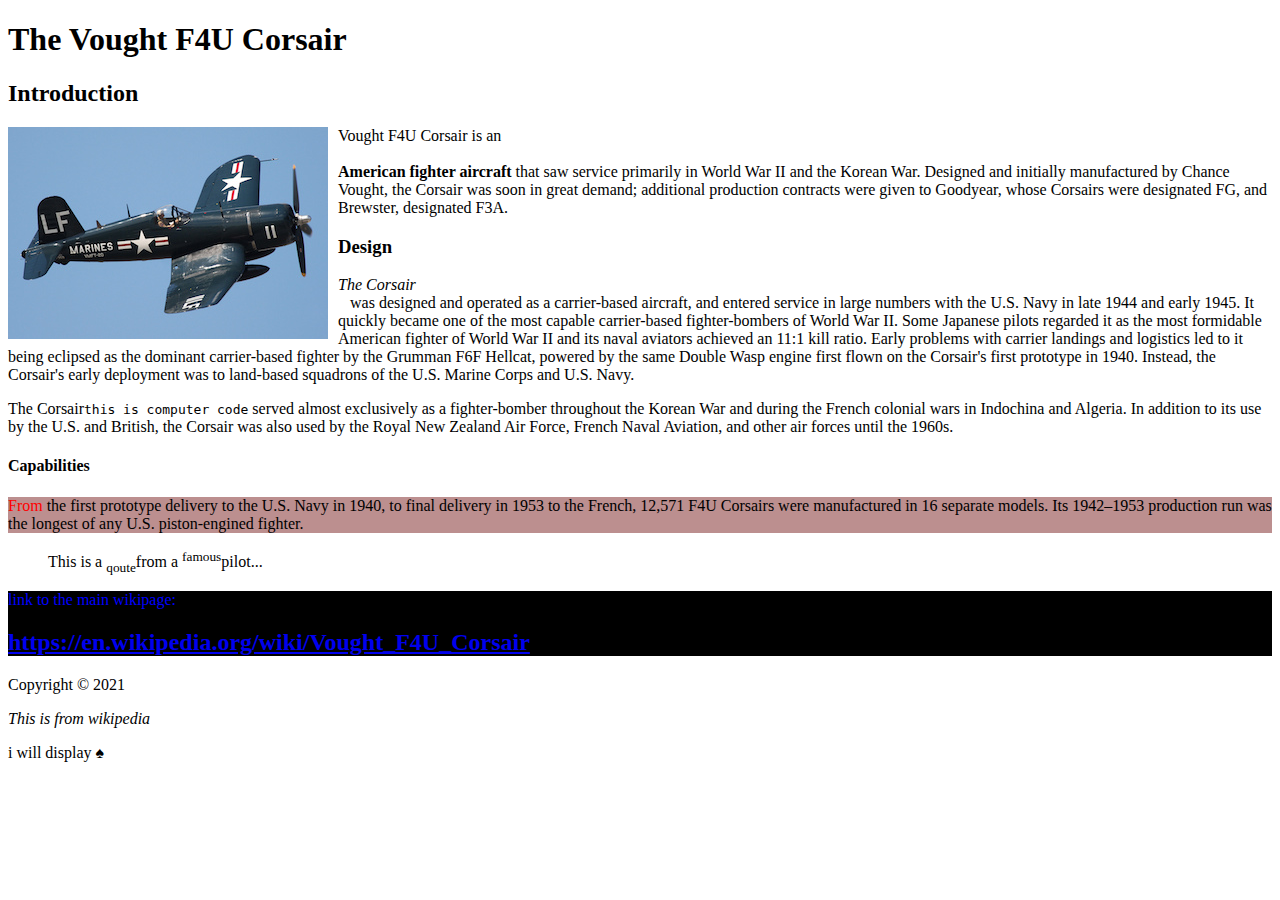
==== index.html @ 783aafde "first commit" ====
<!DOCTYPE html>
<html lang="en">
<head>
    <!--meta tags always go into the head section-->
    <link rel="stylesheet" type="text/css" href="style.css">
    <meta charset="UTF-8">
    <meta http-equiv="X-UA-Compatible" content="IE=edge">
    <meta name="description" content="a tribiute to vought Vought F4U corsair with pictures and events">
    <meta name="keywords" content="corsair, world war II, airplanes, tribute, radio controlled airplanes">
    <meta name="author" content="Stef Regeling">
    <!--meta http-equiv="refresh" content="5": refreshes the page every 5 seconds, helpful for calculation purposes-->

    <title>Home page - Vought F4U crosshair</title>
</head>
<body>
    <!--inline elements examples shown below (em,cite,code, blockqoute) -->
    <!--div is a container which helps during styling in CSS, div defines a section or part of the html document-->
    <div id="content"></div>
        <h1>The Vought F4U Corsair</h1>
        <h2>Introduction</h2>
        <p><img src="images/Vought_F4U_Corsair_(USMC).jpeg" alt="Corsair fying in the air" style="float:left; padding-right: 10px;"> Vought F4U Corsair is an <br><br/><!-- <br/> line break for text, space is <br> <br/>--><strong>American fighter aircraft</strong> that saw service primarily in World War II and the Korean War. Designed and initially manufactured by Chance Vought, the Corsair was soon in great demand; additional production contracts were given to Goodyear, whose Corsairs were designated FG, and Brewster, designated F3A.</p>
        <h3>Design</h3>
        <p><em>The Corsair</em><!--non breaking space entity is &nbsp;--> <br>&nbsp;&nbsp;&nbsp;was designed and operated as a carrier-based aircraft, and entered service in large numbers with the U.S. Navy in late 1944 and early 1945. It quickly became one of the most capable carrier-based fighter-bombers of World War II. Some Japanese pilots regarded it as the most formidable American fighter of World War II and its naval aviators achieved an 11:1 kill ratio. Early problems with carrier landings and logistics led to it being eclipsed as the dominant carrier-based fighter by the Grumman F6F Hellcat, powered by the same Double Wasp engine first flown on the Corsair's first prototype in 1940. Instead, the Corsair's early deployment was to land-based squadrons of the U.S. Marine Corps and U.S. Navy.</p>
        <p>The Corsair<code>this is computer code</code> served almost exclusively as a fighter-bomber throughout the Korean War and during the French colonial wars in Indochina and Algeria. In addition to its use by the U.S. and British, the Corsair was also used by the Royal New Zealand Air Force, French Naval Aviation, and other air forces until the 1960s.</p>
        <h4>Capabilities</h4>
        <p class="highlightme"><span class="test">From</span> the first prototype delivery to the U.S. Navy in 1940, to final delivery in 1953 to the French, 12,571 F4U Corsairs were manufactured in 16 separate models. Its 1942–1953 production run was the longest of any U.S. piston-engined fighter.</p>
        <blockquote>This is a <sub>qoute</sub>from a <sup>famous</sup>pilot...</blockquote>
    </div>
    <div id="mainlink">
        <p>link to the main wikipage:</p>
        <h2><a href="https://en.wikipedia.org/wiki/Vought_F4U_Corsair" target="_blank">https://en.wikipedia.org/wiki/Vought_F4U_Corsair</a></h2>
    </div>
    <div id="footer">
        <p>Copyright &copy; 2021</p>
        <p><cite>This is from wikipedia</cite></p>
        <!--pre>   
                    text in a pre element is displayed in a            fixed-width font, and 
            it preserves both spaces and line breaks</pre-->
        <p>i will display &#9824;</p>
    </div>
</body>
</html>



<!--stopped at this video https://www.ostraining.com/class/html5/urls/-->
---- style.css ----
/* #marking for div id's, while classes are marked by . */

#mainlink {
    background-color: black;
    color: blue;
}

.test{
    color: red;
}

.highlightme{
    background-color: rosybrown;
}
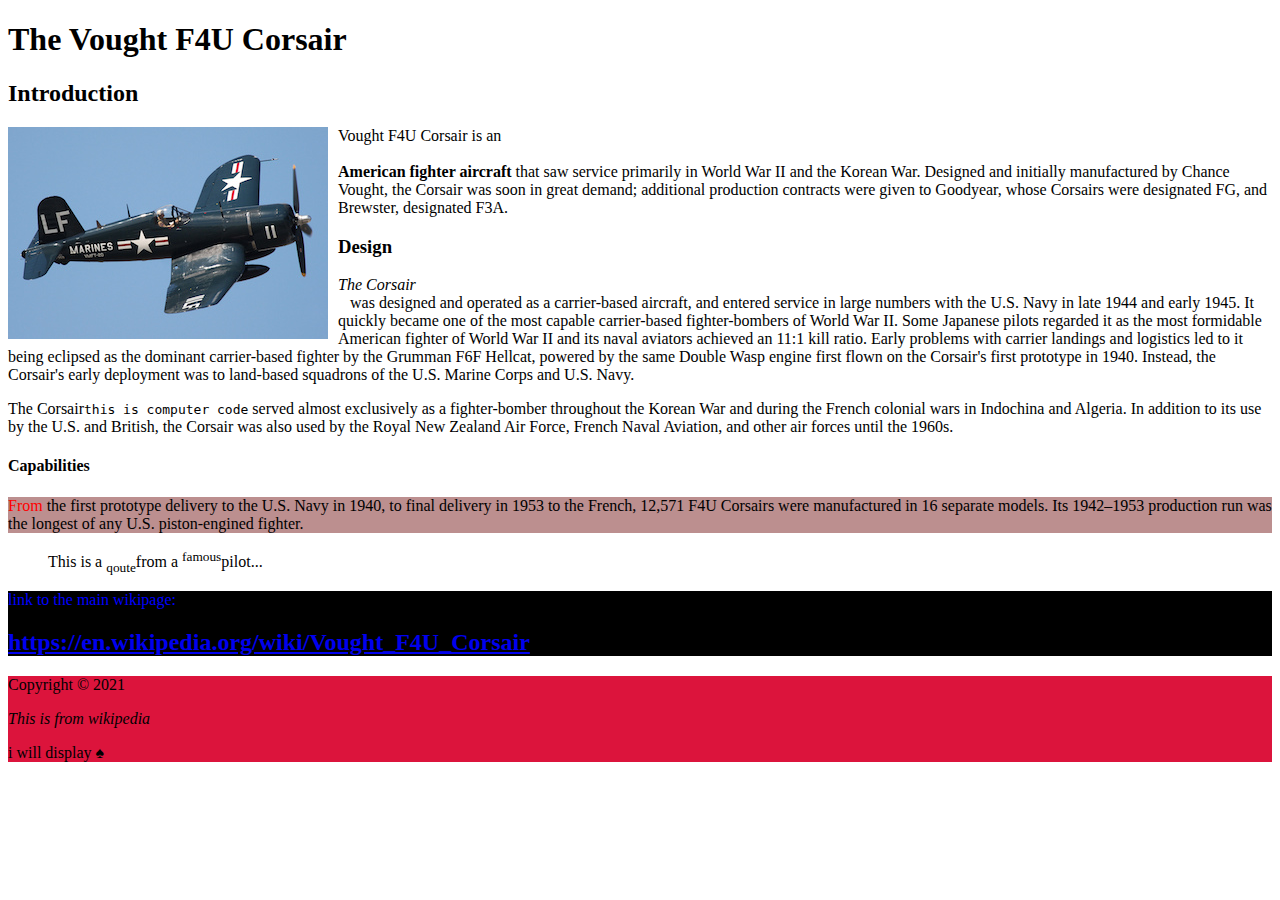
==== commit 3b922cf3: "added steps for changes to  github as reference for myself" ====
--- a/index.html
+++ b/index.html
@@ -39,7 +39,8 @@
         <p>i will display &#9824;</p>
     </div>
 </body>
-</html>
+
+<!--adding to github goes through (git add .) for staging then (git status) to see status of commit, next (get commit -m "comment for commit"), after this push to github using (git push -u origin master)-->
 
 
 
--- a/style.css
+++ b/style.css
@@ -13,3 +13,6 @@
     background-color: rosybrown;
 }
 
+#footer {
+    background-color: crimson;
+}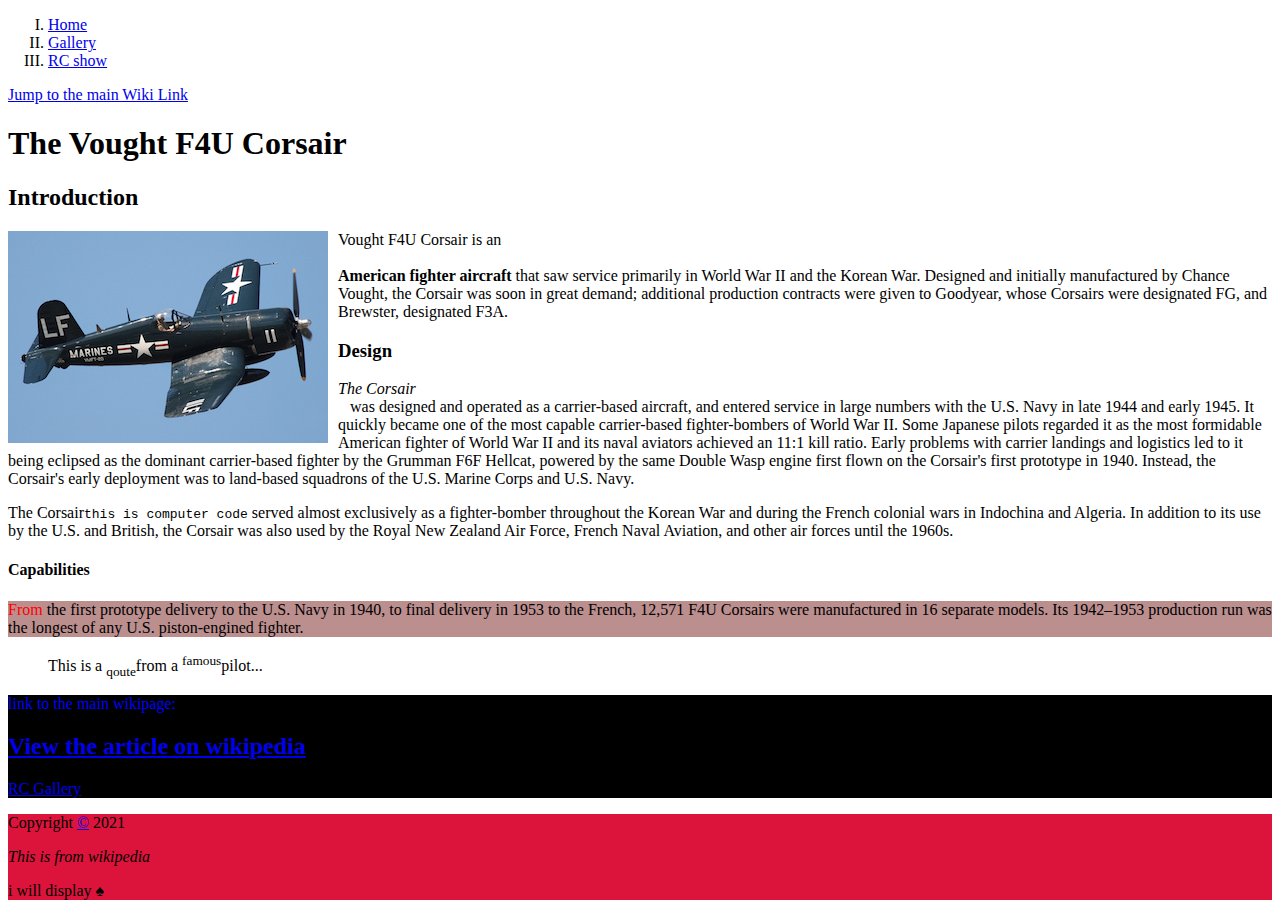
==== commit f84735c8: "added more elements to webiste" ====
--- a/index.html
+++ b/index.html
@@ -2,7 +2,7 @@
 <html lang="en">
 <head>
     <!--meta tags always go into the head section-->
-    <link rel="stylesheet" type="text/css" href="style.css">
+    <link rel="stylesheet" type="text/css" href="Css/style.css">
     <meta charset="UTF-8">
     <meta http-equiv="X-UA-Compatible" content="IE=edge">
     <meta name="description" content="a tribiute to vought Vought F4U corsair with pictures and events">
@@ -15,10 +15,17 @@
 <body>
     <!--inline elements examples shown below (em,cite,code, blockqoute) -->
     <!--div is a container which helps during styling in CSS, div defines a section or part of the html document-->
-    <div id="content"></div>
+    <div id="content">
+        <ol type="I"><!--can be styled using css (<ol style="list-style-type:square")-->
+            <li><a href="index.html">Home</a></li>
+            <li><a href="Gallery/index.html">Gallery</a></li>
+            <li><a href="#">RC show</a></li>
+        </ol>
+        <a href="#wiki">Jump to the main Wiki Link</a>
         <h1>The Vought F4U Corsair</h1>
         <h2>Introduction</h2>
-        <p><img src="images/Vought_F4U_Corsair_(USMC).jpeg" alt="Corsair fying in the air" style="float:left; padding-right: 10px;"> Vought F4U Corsair is an <br><br/><!-- <br/> line break for text, space is <br> <br/>--><strong>American fighter aircraft</strong> that saw service primarily in World War II and the Korean War. Designed and initially manufactured by Chance Vought, the Corsair was soon in great demand; additional production contracts were given to Goodyear, whose Corsairs were designated FG, and Brewster, designated F3A.</p>
+        <p><a href="https://en.wikipedia.org/wiki/Vought_F4U_Corsair" target="_blank">
+            <img src="images/Vought_F4U_Corsair_(USMC).jpeg" alt="Corsair fying in the air" style="float:left; padding-right: 10px;"></a> Vought F4U Corsair is an <br><br/><!-- <br/> line break for text, space is <br> <br/>--><strong>American fighter aircraft</strong> that saw service primarily in World War II and the Korean War. Designed and initially manufactured by Chance Vought, the Corsair was soon in great demand; additional production contracts were given to Goodyear, whose Corsairs were designated FG, and Brewster, designated F3A.</p>
         <h3>Design</h3>
         <p><em>The Corsair</em><!--non breaking space entity is &nbsp;--> <br>&nbsp;&nbsp;&nbsp;was designed and operated as a carrier-based aircraft, and entered service in large numbers with the U.S. Navy in late 1944 and early 1945. It quickly became one of the most capable carrier-based fighter-bombers of World War II. Some Japanese pilots regarded it as the most formidable American fighter of World War II and its naval aviators achieved an 11:1 kill ratio. Early problems with carrier landings and logistics led to it being eclipsed as the dominant carrier-based fighter by the Grumman F6F Hellcat, powered by the same Double Wasp engine first flown on the Corsair's first prototype in 1940. Instead, the Corsair's early deployment was to land-based squadrons of the U.S. Marine Corps and U.S. Navy.</p>
         <p>The Corsair<code>this is computer code</code> served almost exclusively as a fighter-bomber throughout the Korean War and during the French colonial wars in Indochina and Algeria. In addition to its use by the U.S. and British, the Corsair was also used by the Royal New Zealand Air Force, French Naval Aviation, and other air forces until the 1960s.</p>
@@ -27,11 +34,12 @@
         <blockquote>This is a <sub>qoute</sub>from a <sup>famous</sup>pilot...</blockquote>
     </div>
     <div id="mainlink">
-        <p>link to the main wikipage:</p>
-        <h2><a href="https://en.wikipedia.org/wiki/Vought_F4U_Corsair" target="_blank">https://en.wikipedia.org/wiki/Vought_F4U_Corsair</a></h2>
+        <p><a name="wiki"></a>link to the main wikipage:</p>
+        <h2><a href="https://en.wikipedia.org/wiki/Vought_F4U_Corsair" target="_blank">View the article on wikipedia</a></h2>
+        <p><a href="Gallery/index.html">RC Gallery</a></p>
     </div>
     <div id="footer">
-        <p>Copyright &copy; 2021</p>
+        <p>Copyright <a href="https://copyright.gov/title17/" target="_blank">&copy;</a> 2021</p>
         <p><cite>This is from wikipedia</cite></p>
         <!--pre>   
                     text in a pre element is displayed in a            fixed-width font, and 
@@ -43,5 +51,4 @@
 <!--adding to github goes through (git add .) for staging then (git status) to see status of commit, next (get commit -m "comment for commit"), after this push to github using (git push -u origin master)-->
 
 
-
-<!--stopped at this video https://www.ostraining.com/class/html5/urls/-->
+<!--stopped at this video introduction to CSS with HTML-->--- a/Css/style.css
+++ b/Css/style.css
@@ -0,0 +1,18 @@
+/* #marking for div id's, while classes are marked by . */
+
+#mainlink {
+    background-color: black;
+    color: blue;
+}
+
+.test{
+    color: red;
+}
+
+.highlightme{
+    background-color: rosybrown;
+}
+
+#footer {
+    background-color: crimson;
+}
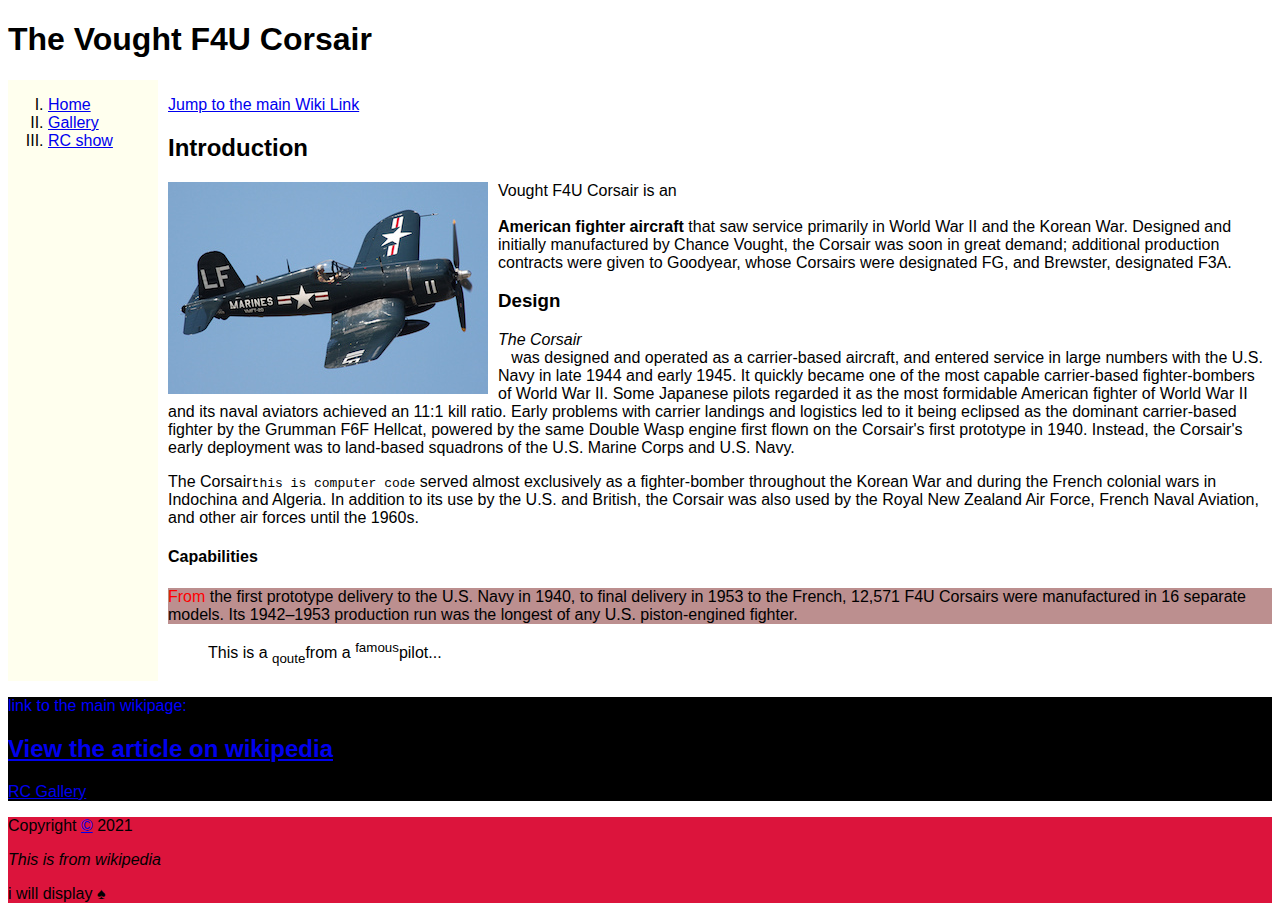
==== commit adf3e5f9: "rouded up the introduction to css" ====
--- a/index.html
+++ b/index.html
@@ -15,23 +15,28 @@
 <body>
     <!--inline elements examples shown below (em,cite,code, blockqoute) -->
     <!--div is a container which helps during styling in CSS, div defines a section or part of the html document-->
-    <div id="content">
-        <ol type="I"><!--can be styled using css (<ol style="list-style-type:square")-->
-            <li><a href="index.html">Home</a></li>
-            <li><a href="Gallery/index.html">Gallery</a></li>
-            <li><a href="#">RC show</a></li>
-        </ol>
-        <a href="#wiki">Jump to the main Wiki Link</a>
-        <h1>The Vought F4U Corsair</h1>
-        <h2>Introduction</h2>
-        <p><a href="https://en.wikipedia.org/wiki/Vought_F4U_Corsair" target="_blank">
-            <img src="images/Vought_F4U_Corsair_(USMC).jpeg" alt="Corsair fying in the air" style="float:left; padding-right: 10px;"></a> Vought F4U Corsair is an <br><br/><!-- <br/> line break for text, space is <br> <br/>--><strong>American fighter aircraft</strong> that saw service primarily in World War II and the Korean War. Designed and initially manufactured by Chance Vought, the Corsair was soon in great demand; additional production contracts were given to Goodyear, whose Corsairs were designated FG, and Brewster, designated F3A.</p>
-        <h3>Design</h3>
-        <p><em>The Corsair</em><!--non breaking space entity is &nbsp;--> <br>&nbsp;&nbsp;&nbsp;was designed and operated as a carrier-based aircraft, and entered service in large numbers with the U.S. Navy in late 1944 and early 1945. It quickly became one of the most capable carrier-based fighter-bombers of World War II. Some Japanese pilots regarded it as the most formidable American fighter of World War II and its naval aviators achieved an 11:1 kill ratio. Early problems with carrier landings and logistics led to it being eclipsed as the dominant carrier-based fighter by the Grumman F6F Hellcat, powered by the same Double Wasp engine first flown on the Corsair's first prototype in 1940. Instead, the Corsair's early deployment was to land-based squadrons of the U.S. Marine Corps and U.S. Navy.</p>
-        <p>The Corsair<code>this is computer code</code> served almost exclusively as a fighter-bomber throughout the Korean War and during the French colonial wars in Indochina and Algeria. In addition to its use by the U.S. and British, the Corsair was also used by the Royal New Zealand Air Force, French Naval Aviation, and other air forces until the 1960s.</p>
-        <h4>Capabilities</h4>
-        <p class="highlightme"><span class="test">From</span> the first prototype delivery to the U.S. Navy in 1940, to final delivery in 1953 to the French, 12,571 F4U Corsairs were manufactured in 16 separate models. Its 1942–1953 production run was the longest of any U.S. piston-engined fighter.</p>
-        <blockquote>This is a <sub>qoute</sub>from a <sup>famous</sup>pilot...</blockquote>
+    <h1>The Vought F4U Corsair</h1>
+    <div id="container">
+        <div class="column">
+            <ol type="I"><!--can be styled using css (<ol style="list-style-type:square")-->
+                <li><a href="index.html">Home</a></li>
+                <li><a href="Gallery/index.html">Gallery</a></li>
+                <li><a href="#">RC show</a></li>
+            </ol>
+        </div>
+        <div class="columntwo">
+            <!--this begins my two column layout-->
+            <a href="#wiki">Jump to the main Wiki Link</a>
+            <h2>Introduction</h2>
+            <p><a href="https://en.wikipedia.org/wiki/Vought_F4U_Corsair" target="_blank">
+                <img src="images/Vought_F4U_Corsair_(USMC).jpeg" alt="Corsair fying in the air" style="float:left; padding-right: 10px;"></a> Vought F4U Corsair is an <br><br/><!-- <br/> line break for text, space is <br> <br/>--><strong>American fighter aircraft</strong> that saw service primarily in World War II and the Korean War. Designed and initially manufactured by Chance Vought, the Corsair was soon in great demand; additional production contracts were given to Goodyear, whose Corsairs were designated FG, and Brewster, designated F3A.</p>
+            <h3>Design</h3>
+            <p><em>The Corsair</em><!--non breaking space entity is &nbsp;--> <br>&nbsp;&nbsp;&nbsp;was designed and operated as a carrier-based aircraft, and entered service in large numbers with the U.S. Navy in late 1944 and early 1945. It quickly became one of the most capable carrier-based fighter-bombers of World War II. Some Japanese pilots regarded it as the most formidable American fighter of World War II and its naval aviators achieved an 11:1 kill ratio. Early problems with carrier landings and logistics led to it being eclipsed as the dominant carrier-based fighter by the Grumman F6F Hellcat, powered by the same Double Wasp engine first flown on the Corsair's first prototype in 1940. Instead, the Corsair's early deployment was to land-based squadrons of the U.S. Marine Corps and U.S. Navy.</p>
+            <p>The Corsair<code>this is computer code</code> served almost exclusively as a fighter-bomber throughout the Korean War and during the French colonial wars in Indochina and Algeria. In addition to its use by the U.S. and British, the Corsair was also used by the Royal New Zealand Air Force, French Naval Aviation, and other air forces until the 1960s.</p>
+            <h4>Capabilities</h4>
+            <p class="highlightme"><span class="test">From</span> the first prototype delivery to the U.S. Navy in 1940, to final delivery in 1953 to the French, 12,571 F4U Corsairs were manufactured in 16 separate models. Its 1942–1953 production run was the longest of any U.S. piston-engined fighter.</p>
+            <blockquote>This is a <sub>qoute</sub>from a <sup>famous</sup>pilot...</blockquote>
+        </div>
     </div>
     <div id="mainlink">
         <p><a name="wiki"></a>link to the main wikipage:</p>
@@ -50,5 +55,5 @@
 
 <!--adding to github goes through (git add .) for staging then (git status) to see status of commit, next (get commit -m "comment for commit"), after this push to github using (git push -u origin master)-->
 
-
-<!--stopped at this video introduction to CSS with HTML-->+<!--Div id can only e present once in an entire page, while classes can have multiple-->
+<!--stopped at this video HTML 5 semnactic Elements-->--- a/Css/style.css
+++ b/Css/style.css
@@ -1,4 +1,10 @@
 /* #marking for div id's, while classes are marked by . */
+/* press command C then i to change to insert */
+
+body {font-family: 'Trebuchet MS', 'Lucida Sans Unicode', 'Lucida Grande', 'Lucida Sans', Arial, sans-serif;}
+.container{display: table;}
+.column{display: table-cell; width: 150px; background-color: #ffffee;}
+.columntwo{display: table-cell;padding-left: 10px;}
 
 #mainlink {
     background-color: black;
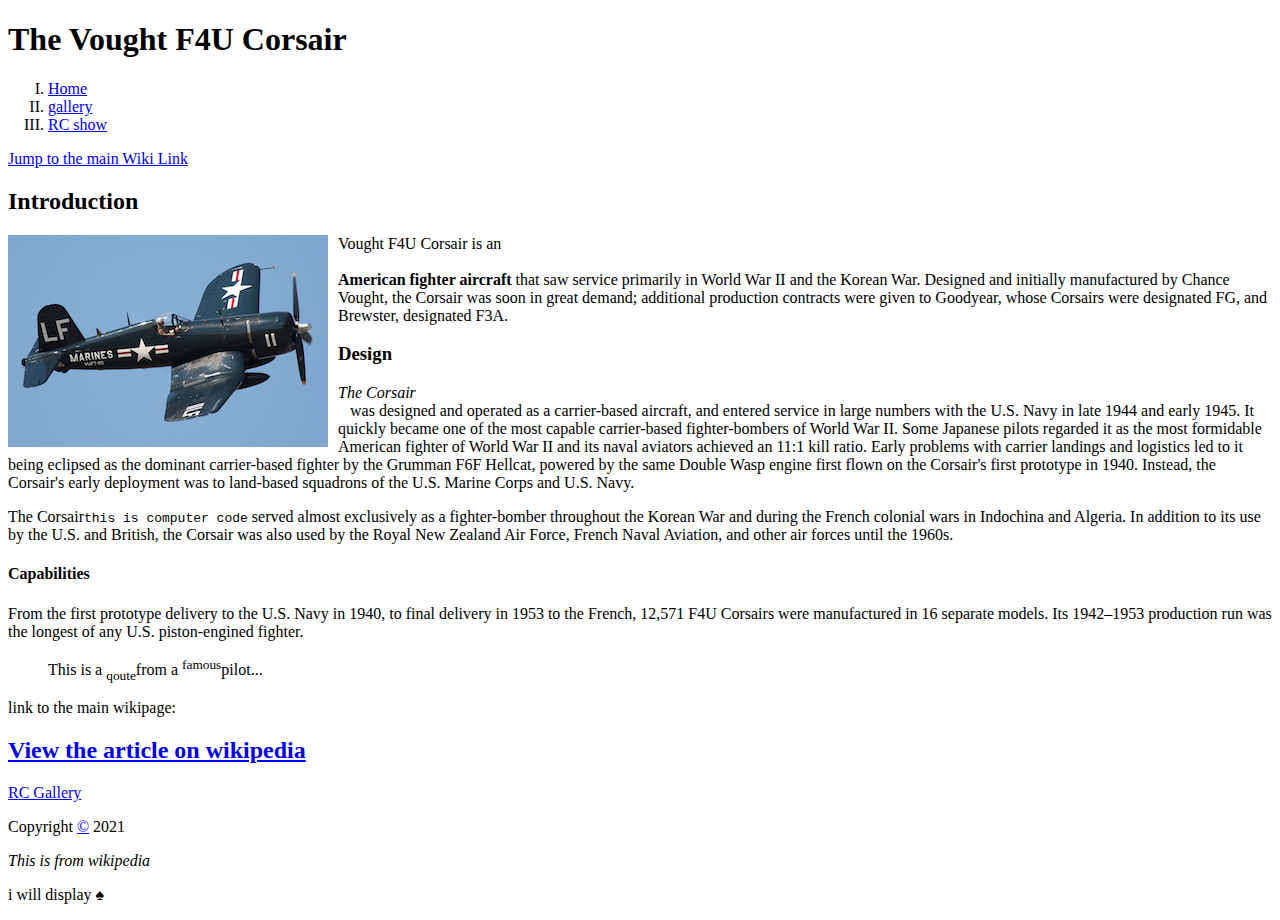
==== commit 14021657: "added gitignore" ====
--- a/index.html
+++ b/index.html
@@ -2,7 +2,7 @@
 <html lang="en">
 <head>
     <!--meta tags always go into the head section-->
-    <link rel="stylesheet" type="text/css" href="Css/style.css">
+    <link rel="stylesheet" type="text/css" href="css/style.css">
     <meta charset="UTF-8">
     <meta http-equiv="X-UA-Compatible" content="IE=edge">
     <meta name="description" content="a tribiute to vought Vought F4U corsair with pictures and events">
@@ -12,15 +12,17 @@
 
     <title>Home page - Vought F4U crosshair</title>
 </head>
+
 <body>
     <!--inline elements examples shown below (em,cite,code, blockqoute) -->
     <!--div is a container which helps during styling in CSS, div defines a section or part of the html document-->
     <h1>The Vought F4U Corsair</h1>
     <div id="container">
         <div class="column">
-            <ol type="I"><!--can be styled using css (<ol style="list-style-type:square")-->
+            <ol type="I">
+                <!--can be styled using css (<ol style="list-style-type:square")-->
                 <li><a href="index.html">Home</a></li>
-                <li><a href="Gallery/index.html">Gallery</a></li>
+                <li><a href="gallery/index.html">gallery</a></li>
                 <li><a href="#">RC show</a></li>
             </ol>
         </div>
@@ -29,19 +31,39 @@
             <a href="#wiki">Jump to the main Wiki Link</a>
             <h2>Introduction</h2>
             <p><a href="https://en.wikipedia.org/wiki/Vought_F4U_Corsair" target="_blank">
-                <img src="images/Vought_F4U_Corsair_(USMC).jpeg" alt="Corsair fying in the air" style="float:left; padding-right: 10px;"></a> Vought F4U Corsair is an <br><br/><!-- <br/> line break for text, space is <br> <br/>--><strong>American fighter aircraft</strong> that saw service primarily in World War II and the Korean War. Designed and initially manufactured by Chance Vought, the Corsair was soon in great demand; additional production contracts were given to Goodyear, whose Corsairs were designated FG, and Brewster, designated F3A.</p>
+                    <img src="images/Vought_F4U_Corsair_(USMC).jpeg" alt="Corsair fying in the air"
+                        style="float:left; padding-right: 10px;"></a> Vought F4U Corsair is an <br><br />
+                <!-- <br/> line break for text, space is <br> <br/>--><strong>American fighter aircraft</strong> that
+                saw service primarily in World War II and the Korean War. Designed and initially manufactured by Chance
+                Vought, the Corsair was soon in great demand; additional production contracts were given to Goodyear,
+                whose Corsairs were designated FG, and Brewster, designated F3A.</p>
             <h3>Design</h3>
-            <p><em>The Corsair</em><!--non breaking space entity is &nbsp;--> <br>&nbsp;&nbsp;&nbsp;was designed and operated as a carrier-based aircraft, and entered service in large numbers with the U.S. Navy in late 1944 and early 1945. It quickly became one of the most capable carrier-based fighter-bombers of World War II. Some Japanese pilots regarded it as the most formidable American fighter of World War II and its naval aviators achieved an 11:1 kill ratio. Early problems with carrier landings and logistics led to it being eclipsed as the dominant carrier-based fighter by the Grumman F6F Hellcat, powered by the same Double Wasp engine first flown on the Corsair's first prototype in 1940. Instead, the Corsair's early deployment was to land-based squadrons of the U.S. Marine Corps and U.S. Navy.</p>
-            <p>The Corsair<code>this is computer code</code> served almost exclusively as a fighter-bomber throughout the Korean War and during the French colonial wars in Indochina and Algeria. In addition to its use by the U.S. and British, the Corsair was also used by the Royal New Zealand Air Force, French Naval Aviation, and other air forces until the 1960s.</p>
+            <p><em>The Corsair</em>
+                <!--non breaking space entity is &nbsp;--> <br>&nbsp;&nbsp;&nbsp;was designed and operated as a
+                carrier-based aircraft, and entered service in large numbers with the U.S. Navy in late 1944 and early
+                1945. It quickly became one of the most capable carrier-based fighter-bombers of World War II. Some
+                Japanese pilots regarded it as the most formidable American fighter of World War II and its naval
+                aviators achieved an 11:1 kill ratio. Early problems with carrier landings and logistics led to it being
+                eclipsed as the dominant carrier-based fighter by the Grumman F6F Hellcat, powered by the same Double
+                Wasp engine first flown on the Corsair's first prototype in 1940. Instead, the Corsair's early
+                deployment was to land-based squadrons of the U.S. Marine Corps and U.S. Navy.
+            </p>
+            <p>The Corsair<code>this is computer code</code> served almost exclusively as a fighter-bomber throughout
+                the Korean War and during the French colonial wars in Indochina and Algeria. In addition to its use by
+                the U.S. and British, the Corsair was also used by the Royal New Zealand Air Force, French Naval
+                Aviation, and other air forces until the 1960s.</p>
             <h4>Capabilities</h4>
-            <p class="highlightme"><span class="test">From</span> the first prototype delivery to the U.S. Navy in 1940, to final delivery in 1953 to the French, 12,571 F4U Corsairs were manufactured in 16 separate models. Its 1942–1953 production run was the longest of any U.S. piston-engined fighter.</p>
+            <p class="highlightme"><span class="test">From</span> the first prototype delivery to the U.S. Navy in 1940,
+                to final delivery in 1953 to the French, 12,571 F4U Corsairs were manufactured in 16 separate models.
+                Its 1942–1953 production run was the longest of any U.S. piston-engined fighter.</p>
             <blockquote>This is a <sub>qoute</sub>from a <sup>famous</sup>pilot...</blockquote>
         </div>
     </div>
     <div id="mainlink">
         <p><a name="wiki"></a>link to the main wikipage:</p>
-        <h2><a href="https://en.wikipedia.org/wiki/Vought_F4U_Corsair" target="_blank">View the article on wikipedia</a></h2>
-        <p><a href="Gallery/index.html">RC Gallery</a></p>
+        <h2><a href="https://en.wikipedia.org/wiki/Vought_F4U_Corsair" target="_blank">View the article on wikipedia</a>
+        </h2>
+        <p><a href="gallery/index.html">RC Gallery</a></p>
     </div>
     <div id="footer">
         <p>Copyright <a href="https://copyright.gov/title17/" target="_blank">&copy;</a> 2021</p>
@@ -56,4 +78,6 @@
 <!--adding to github goes through (git add .) for staging then (git status) to see status of commit, next (get commit -m "comment for commit"), after this push to github using (git push -u origin master)-->
 
 <!--Div id can only e present once in an entire page, while classes can have multiple-->
-<!--stopped at this video HTML 5 semnactic Elements-->+<!--stopped at this video HTML 5 semnactic Elements-->
+
+<!--to change input in visual studio code command C then i for 'insert'-->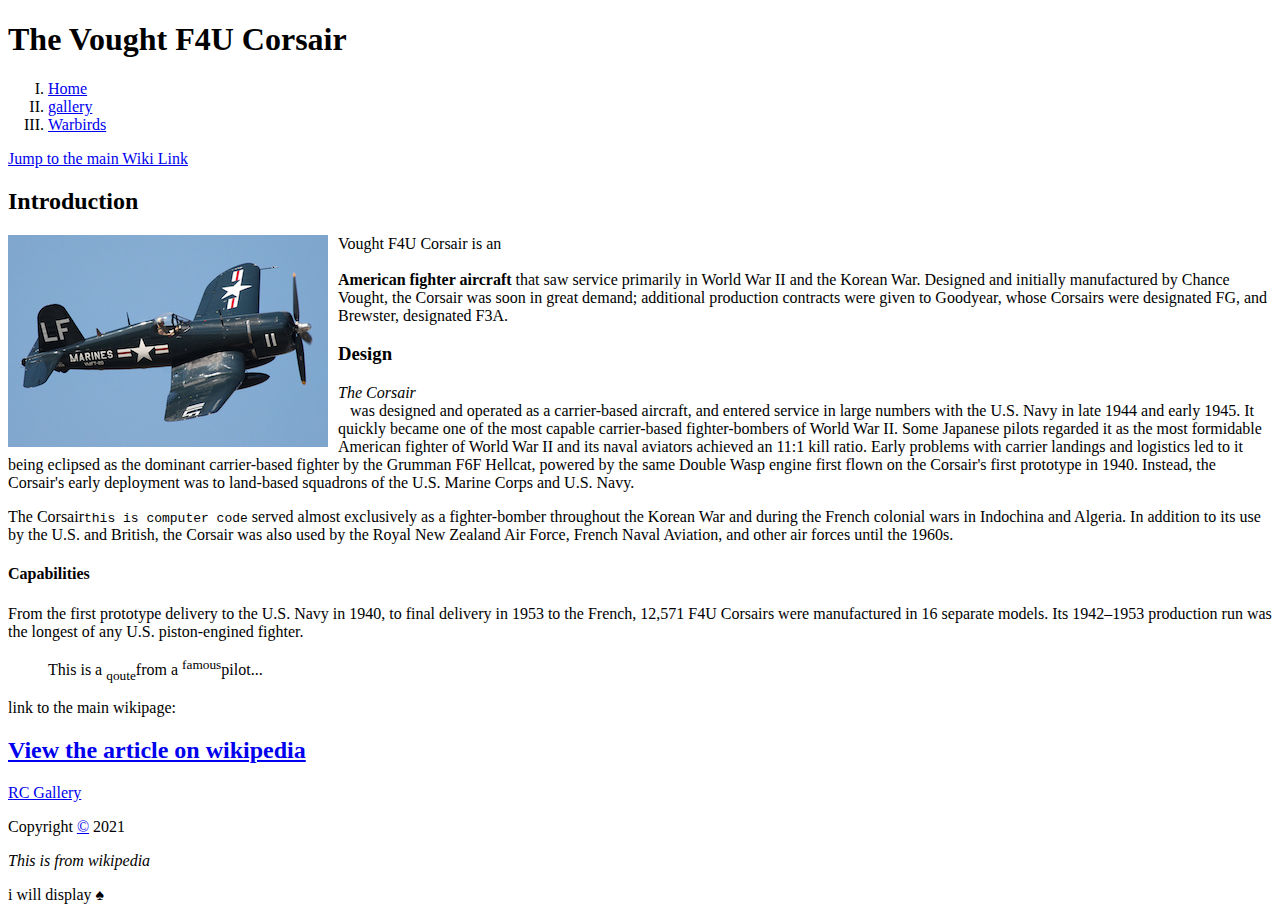
==== commit 44e5f2d9: "finished HTML course" ====
--- a/index.html
+++ b/index.html
@@ -23,7 +23,7 @@
                 <!--can be styled using css (<ol style="list-style-type:square")-->
                 <li><a href="index.html">Home</a></li>
                 <li><a href="gallery/index.html">gallery</a></li>
-                <li><a href="#">RC show</a></li>
+                <li><a href="warbirds.html">Warbirds</a></li>
             </ol>
         </div>
         <div class="columntwo">
@@ -59,7 +59,7 @@
             <blockquote>This is a <sub>qoute</sub>from a <sup>famous</sup>pilot...</blockquote>
         </div>
     </div>
-    <div id="mainlink">
+    <div id="main-link">
         <p><a name="wiki"></a>link to the main wikipage:</p>
         <h2><a href="https://en.wikipedia.org/wiki/Vought_F4U_Corsair" target="_blank">View the article on wikipedia</a>
         </h2>
@@ -78,6 +78,6 @@
 <!--adding to github goes through (git add .) for staging then (git status) to see status of commit, next (get commit -m "comment for commit"), after this push to github using (git push -u origin master)-->
 
 <!--Div id can only e present once in an entire page, while classes can have multiple-->
-<!--stopped at this video HTML 5 semnactic Elements-->
+<!--stopped at this video setting up our page-->
 
 <!--to change input in visual studio code command C then i for 'insert'-->